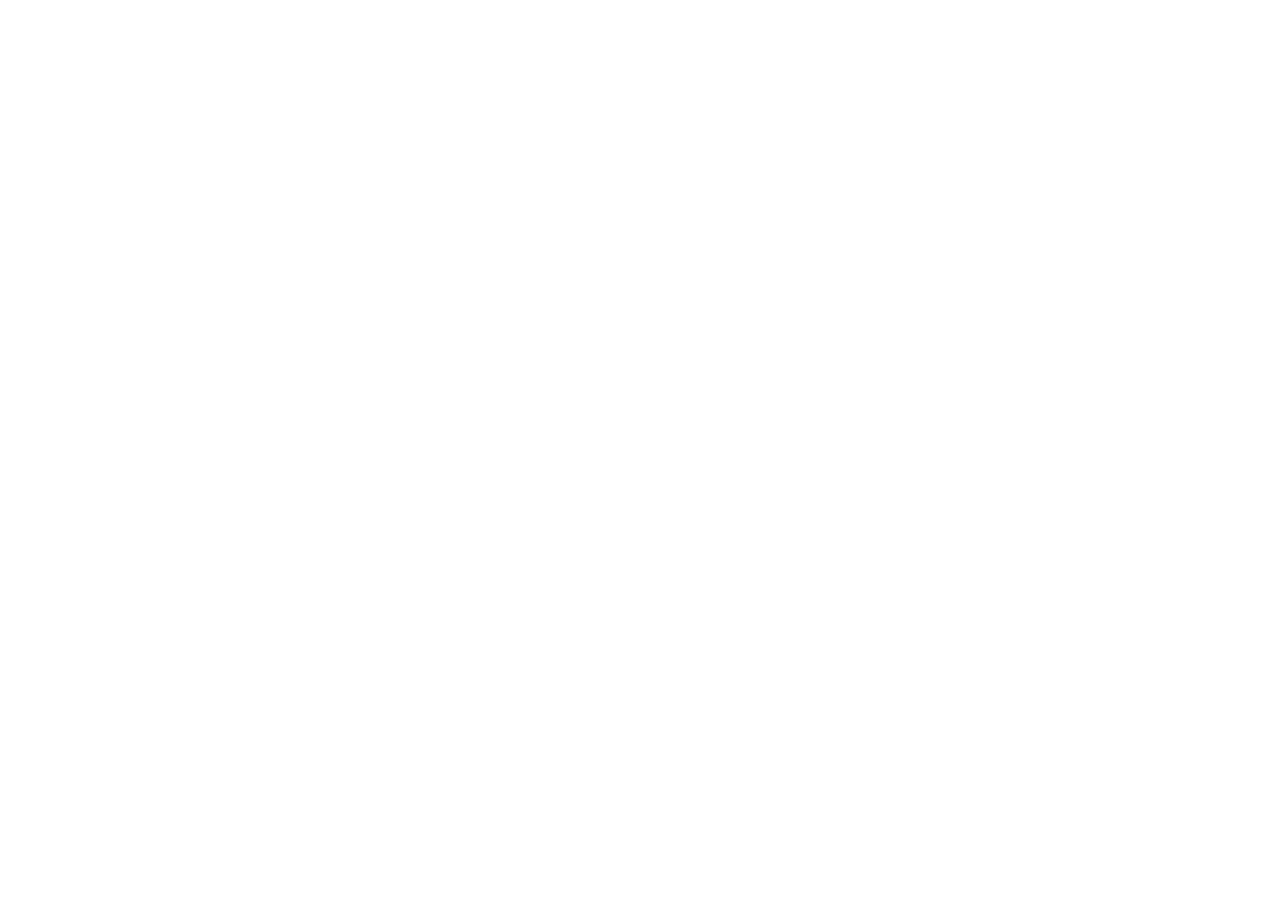
==== index.html @ 3e9511e7 "creatad the index.html file" ====
<!DOCTYPE html>
<html lang="en">
<head>
    <meta charset="UTF-8">
    <meta name="viewport" content="width=device-width, initial-scale=1.0">
    <title>web Developer Portfolio</title>
</head>
<body>
    <header>

    </header>
    <main>

    </main>
    <footer>
        
    </footer>
    
</body>
</html>
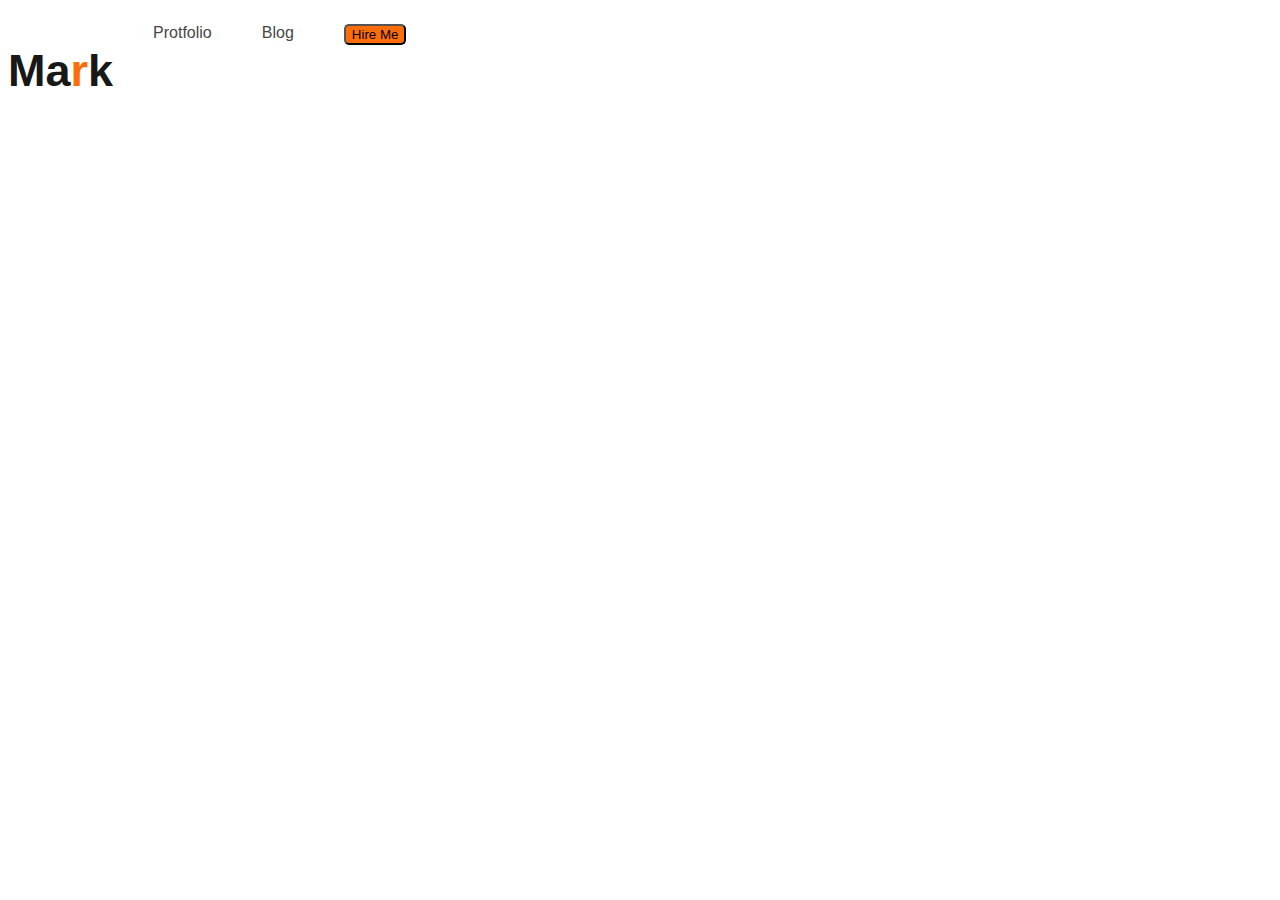
==== commit 5c3769db: "about section creared" ====
--- a/index.html
+++ b/index.html
@@ -4,9 +4,18 @@
     <meta charset="UTF-8">
     <meta name="viewport" content="width=device-width, initial-scale=1.0">
     <title>web Developer Portfolio</title>
+    <link rel="stylesheet" href="index.css">
 </head>
 <body>
     <header>
+        <nav>
+            <h2 class="nav-title"> Ma<span class="width">r</span>k</h2>
+        <ul>
+            <li><a href="">Protfolio</a></li>
+            <li><a href="">Blog</a></li>
+            <li><button class="btn-primary">Hire Me</button></li>
+        </ul>
+        </nav>
 
     </header>
     <main>
--- a/index.css
+++ b/index.css
@@ -0,0 +1,33 @@
+nav{
+    display:flex;
+}
+body{
+    font-family: 'Lato', sans-serif;
+    font-family: 'Open Sans', sans-serif;
+    
+}
+
+.nav-title{
+    color: #181818;
+    font-size: 45px;
+    font-weight:800;
+
+}
+.width{
+    color: #FD6E0A;
+}
+.btn-primary{
+    border-radius: 5px;
+    background: #FD6E0A;
+}
+nav>ul{
+    display: flex;
+}
+nav li{
+    list-style: none;
+    margin-right: 50px;
+}
+nav a{
+    text-decoration: none;
+    color: #474747;
+}